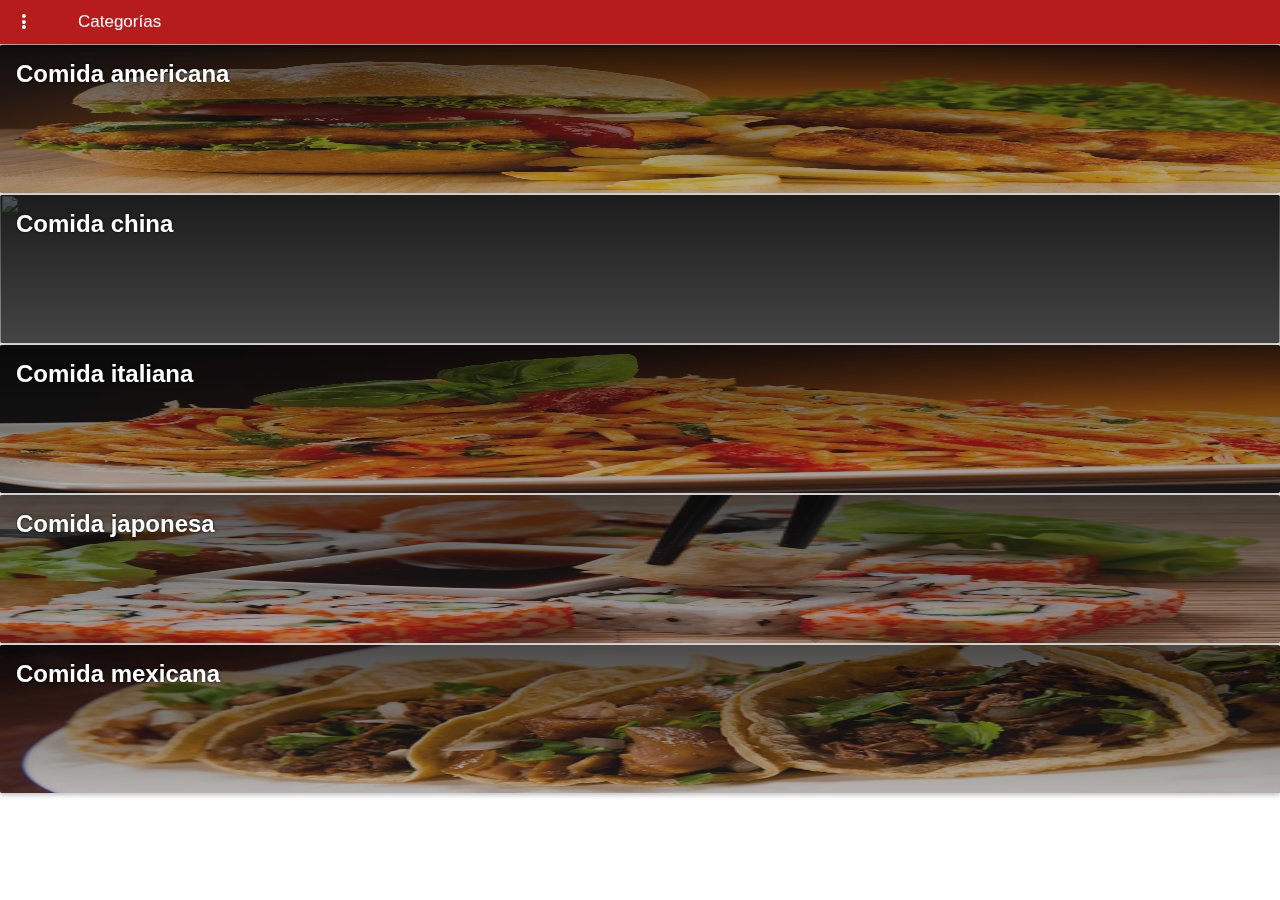
==== www/index.html @ 9713ab86 "TT2_V1" ====
<!DOCTYPE html>
<html>
<head>
    <meta charset="utf-8">
    <meta name="viewport" content="initial-scale=1, maximum-scale=1, user-scalable=no, width=device-width">
    <title></title>
    <link href='https://fonts.googleapis.com/css?family=RobotoDraft:400,500,700,400italic' rel='stylesheet' type='text/css'>
    <link href="lib/ionic/css/ionic.css" rel="stylesheet">
    <link href="lib/ionic-material/ionic.material.min.css" rel="stylesheet">
    <link href="css/style.css" rel="stylesheet">

    
    <script src="lib/ionic/js/ionic.bundle.js"></script>
    <script src="lib/ionic-material/ionic.material.min.js"></script>
    <script src="lib/lodash/dist/lodash.min.js"></script>


    <!-- cordova script (this will be a 404 during development) -->
    <script src="cordova.js"></script>
    <!-- your app's js -->
    <script src="js/app.js"></script>
    <script src="js/menu_ctrl.js"></script>
    <script src="js/perfil_ctrl.js"></script>

    <!-- Del directorio app -->     
    <script src="app/app.js"></script>
    <script src="app/menu_config/menu_ctrl.js"></script>
    <script src="app/perfil_restaurante/perfil_ctrl.js"></script>

    <!--Nuevas dependencias para probar el API RESTful-->
    <script src="app/servicios/data_api.js"></script>
    <script src="app/perfil_restaurante/data_perfil_ctrl.js"></script>
    <script src="app/categorias/data_restaurantes_ctrl.js"></script>
    <script src="app/categorias/categoria_ctrl.js"></script>
    <script src="app/categorias/lista_ctrl.js"></script>


    <script src="app/ejemplo/lista-ctrl.js"></script>
    <script src="app/ejemplo/objeto-ctrl.js"></script>

</head>
<body ng-app="RestauranteApp">
    <ion-nav-view></ion-nav-view>
</body>
</html>
---- www/css/style.css ----
/* General
==================================*/
h1 {
    color: #fff;
    text-shadow: 0 1px 0px #000;
    font-size: 42px;
}


/* Utilities
==================================*/
.title-bordered {
    border-top: solid 2px #bbb;
    padding-top: 30px;
}

p {
    color: #555;
    margin: 0 0 25px;
}

.scroll {
    height: 100%;
}


/* Menu
==================================*/
.menu .bar.bar-header.expanded {
    transition: all .5s ease-in-out;
}

.menu-open .bar.bar-header.expanded {
    background-color: #222;
}

.menu h2 {
    bottom: 0;
    font-size: 18px;
    left: 16px;
    position: absolute;
}

.menu .avatar {
    height: 88px;
    width: 88px;
}

.menu.menu-left * {
    font-weight: bold;
}

.menu-open .ion-navicon {
    transform: rotate(-360deg);
    -webkit-transition: all 0.2s ease-in-out;
    transition: all 0.2s ease-in-out;
}

.menu-open .ion-navicon:before {
    content: "\f2ca";
}


/* Login
==================================*/
.app-icon {
    background-color: #fff;
    background: url('../img/crown.jpg') center;
    background-size: cover;
    border-radius: 50%;
    height: 125px;
    margin: 0 auto;
    width: 125px;
}

.social-login {
    position: fixed;
    bottom: 0;
}
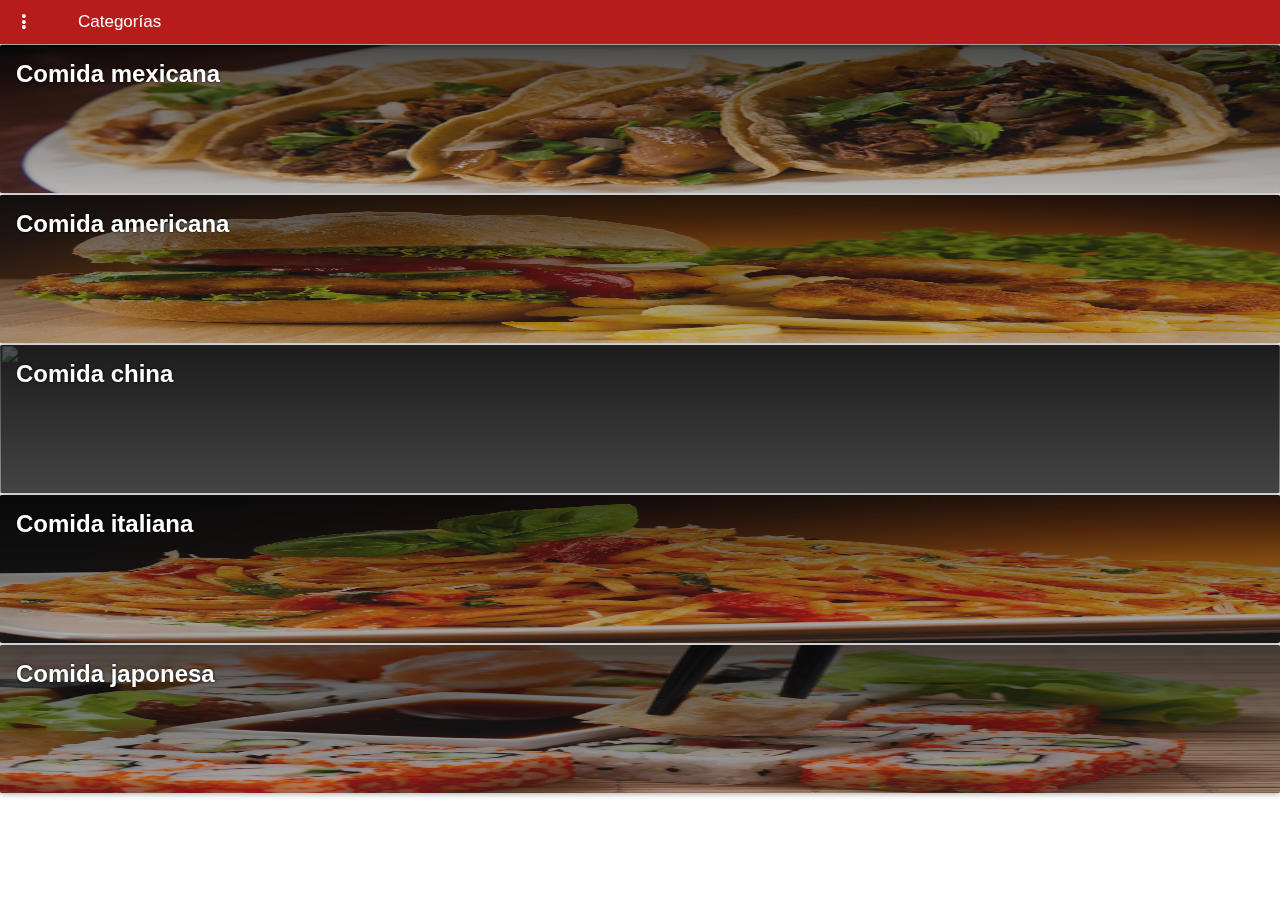
==== commit 25682a70: "TT2_V3" ====
--- a/www/index.html
+++ b/www/index.html
@@ -3,6 +3,8 @@
 <head>
     <meta charset="utf-8">
     <meta name="viewport" content="initial-scale=1, maximum-scale=1, user-scalable=no, width=device-width">
+    <!--El meta de Content-Security-Policy-->
+    <meta http-equiv="Content-Security-Policy" content="default-src *; style-src 'self' 'unsafe-inline'; script-src: 'self' 'unsafe-inline' 'unsafe-eval'">
     <title></title>
     <link href='https://fonts.googleapis.com/css?family=RobotoDraft:400,500,700,400italic' rel='stylesheet' type='text/css'>
     <link href="lib/ionic/css/ionic.css" rel="stylesheet">
@@ -31,12 +33,11 @@
     <script src="app/servicios/data_api.js"></script>
     <script src="app/perfil_restaurante/data_perfil_ctrl.js"></script>
     <script src="app/categorias/data_restaurantes_ctrl.js"></script>
-    <script src="app/categorias/categoria_ctrl.js"></script>
     <script src="app/categorias/lista_ctrl.js"></script>
-
-
-    <script src="app/ejemplo/lista-ctrl.js"></script>
-    <script src="app/ejemplo/objeto-ctrl.js"></script>
+    <script src="app/menu_restaurante/data_menu_restaurante.js"></script>
+    <script src="app/fotos_restaurante/data_galeria_fotos.js"></script>
+    <script src="app/promociones_restaurante/data_galeria_promociones.js"></script>
+    <script src="app/promociones_restaurante/data_promocion.js"></script>
 
 </head>
 <body ng-app="RestauranteApp">
--- a/www/css/style.css
+++ b/www/css/style.css
@@ -77,3 +77,38 @@
     position: fixed;
     bottom: 0;
 }
+
+/*Para el visor de imagenes
+=======================================*/
+.image-list-thumb {
+    padding: 2px 2px 2px 2px;
+    height: 100px;
+}
+ 
+.image-modal {
+    width: 100% !important;
+    height: 100%;
+    top: 0 !important;
+    left: 0 !important;
+}
+ 
+.transparent {
+    background: transparent !important;
+}
+ 
+.fullscreen-image {
+    max-width: 100%;
+    max-height: 100%;
+    bottom: 0;
+    left: 0;
+    margin: auto;
+    overflow: auto;
+    position: fixed;
+    right: 0;
+    top: 0;
+}
+ 
+.slider {
+    width: 100%;
+    height: 100%;
+}